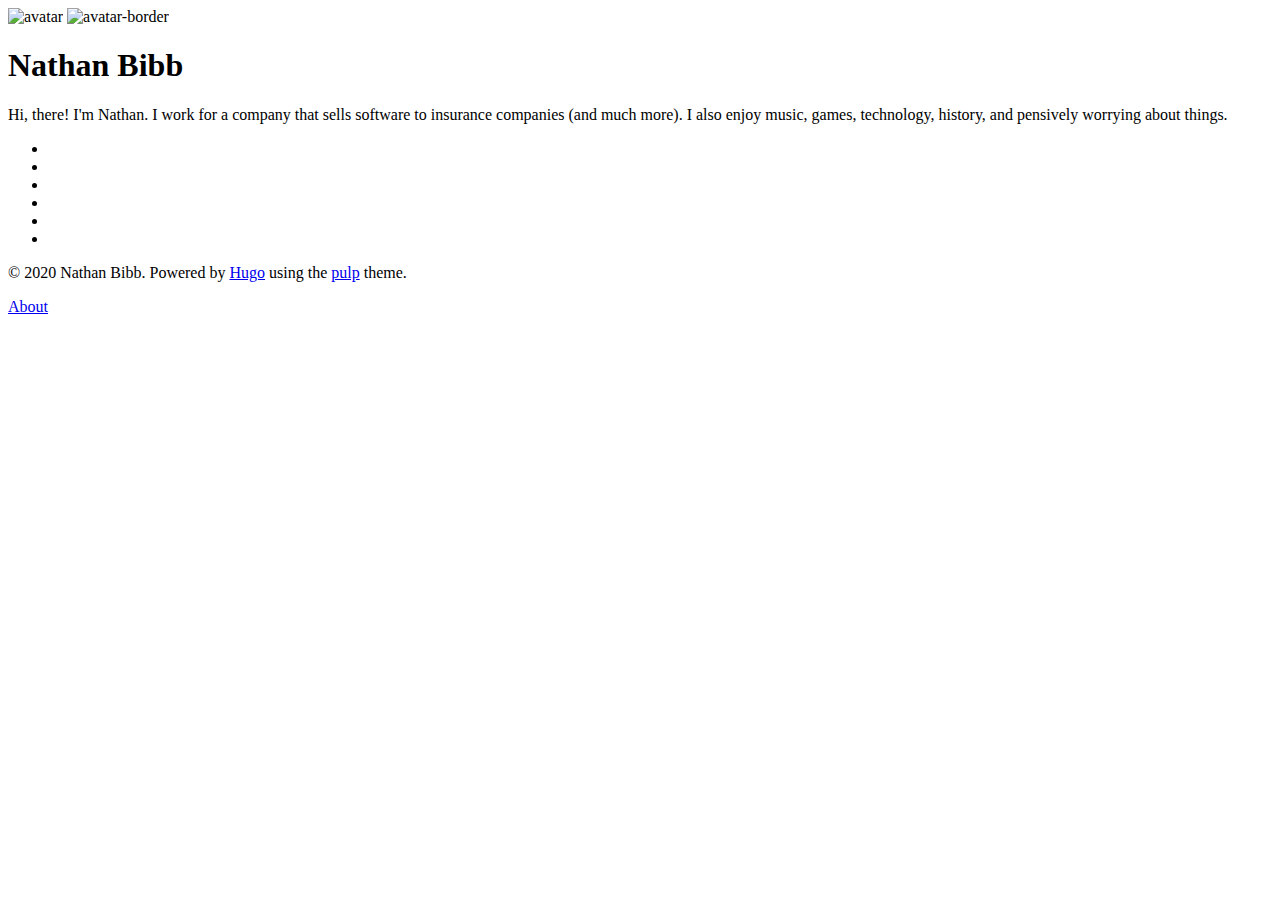
==== public/index.html @ 00902454 "Added Solrized Syntax Highlighting" ====
<!DOCTYPE html>
<html><head>
	<meta name="generator" content="Hugo 0.67.0" />
  <title>
      
          Nathan Bibb
      
  </title>
  <meta charset="utf-8">
  <meta http-equiv="X-UA-Compatible" content="IE=edge">
  <meta name="viewport" content="width=device-width, initial-scale=1">
  <meta name="author" content="Nathan Bibb" />
  <link rel="shortcut icon" type="image/x-icon" href="http://www.nathanbibb.com/img/favicon.ico">

  
  
  
  
  
  <link rel="stylesheet" href="http://www.nathanbibb.com/style.min.dfaf4ea79c9ffe067580cd0427b38ddc0672f2a4118934149bd1e537024392cb.css">
  <link rel="stylesheet" href="https://use.fontawesome.com/releases/v5.8.1/css/all.css" integrity="sha384-50oBUHEmvpQ+1lW4y57PTFmhCaXp0ML5d60M1M7uH2+nqUivzIebhndOJK28anvf" crossorigin="anonymous">

  
  

  <meta property="og:title" content="Nathan Bibb" />
<meta property="og:description" content="        Hi, there!  I&#39;m Nathan.  I work for a company that sells software to insurance companies (and much more). I also enjoy music, games, technology, history, and pensively worrying about things.
    " />
<meta property="og:type" content="website" />
<meta property="og:url" content="http://www.nathanbibb.com/" />
<meta property="og:updated_time" content="2020-03-18T21:46:33-04:00" />
<meta itemprop="name" content="Nathan Bibb">
<meta itemprop="description" content="        Hi, there!  I&#39;m Nathan.  I work for a company that sells software to insurance companies (and much more). I also enjoy music, games, technology, history, and pensively worrying about things.
    "><meta name="twitter:card" content="summary"/>
<meta name="twitter:image" content="http://www.nathanbibb.com/img/avatar.jpg"/>
<meta name="twitter:title" content="Nathan Bibb"/>
<meta name="twitter:description" content="        Hi, there!  I&#39;m Nathan.  I work for a company that sells software to insurance companies (and much more). I also enjoy music, games, technology, history, and pensively worrying about things.
    "/>

  <!--[if lte IE 9]>
  <script src="https://cdnjs.cloudflare.com/ajax/libs/classlist/1.1.20170427/classList.min.js"></script>
  <![endif]-->

  <!--[if lt IE 9]>
  <script src="https://cdn.jsdelivr.net/npm/html5shiv@3.7.3/dist/html5shiv.min.js"></script>
  <script src="https://cdn.jsdelivr.net/npm/respond.js@1.4.2/dest/respond.min.js"></script>
  <![endif]-->

  </head>
<body>
    <div id="profileContainer">
      <div id="profile">
        <header>
          
          <div class="avatar">
            <img class="avatarMask" src="http://www.nathanbibb.com/img/avatar.jpg" alt="avatar">
            <img src="http://www.nathanbibb.com/img/avatar-border.svg" alt="avatar-border">
          </div>
          
          <h1 class="author">Nathan Bibb</h1>
        </header>
        
        <p>
                  Hi, there!  I'm Nathan.  I work for a company that sells software to insurance companies (and much more). I also enjoy music, games, technology, history, and pensively worrying about things.
    
        </p>
        
        <nav>
          <ul>
            
            <li><a href="http://www.nathanbibb.com/journal/" aria-label="journal"><i class='fas fa-book fa-lg'></i><br></a></li>
            
            <li><a href="https://www.facebook.com/nathanbibb" aria-label="facebook"><i class='fab fa-facebook fa-lg'></i><br></a></li>
            
            <li><a href="https://twitter.com/nathanbibb" aria-label="twitter"><i class='fab fa-twitter fa-lg'></i><br></a></li>
            
            <li><a href="https://github.com/nathanbibb" aria-label="github"><i class='fab fa-github fa-lg'></i><br></a></li>
            
            <li><a href="https://www.linkedin.com/in/nathanbibb/" aria-label="linkedin"><i class='fab fa-linkedin fa-lg'></i><br></a></li>
            
            <li><a href="mailto:contact@nathanbibb.com" aria-label="email"><i class='fa fa-envelope fa-lg'></i><br></a></li>
            
          </ul>
        </nav>
      </div>
    </div><footer>
  <p>
  &copy; 2020 Nathan Bibb.
  Powered by <a href="https://gohugo.io/">Hugo</a>
  using the <a href="https://github.com/koirand/pulp/">pulp</a> theme.
  </p>
  <p>
  <a href="http://www.nathanbibb.com/about/">About</a>
  </p>
</footer>
</body>
</html>
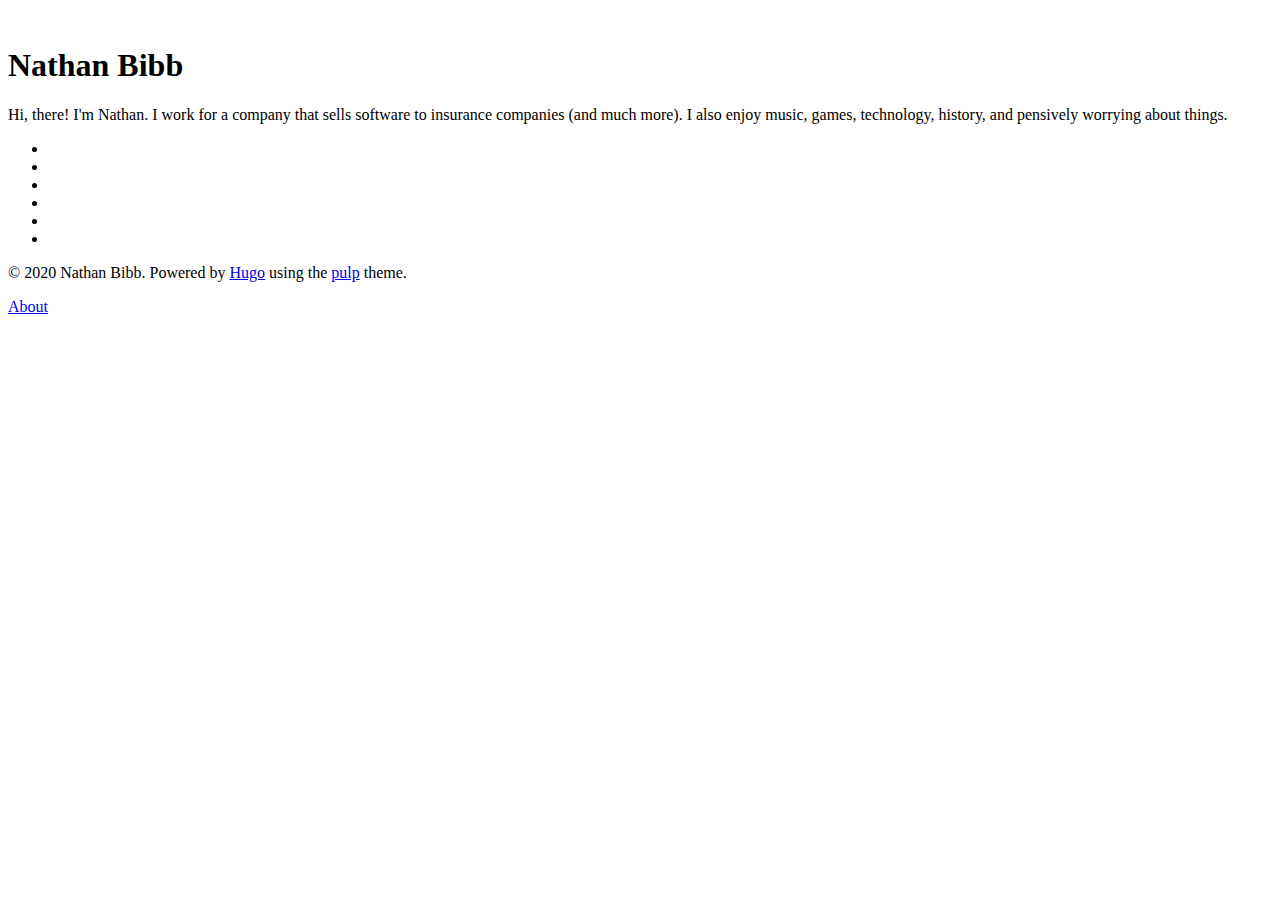
==== commit 329878d8: "Fixed weird issue with custom layout in layouts/_default/list.html by deleting the file and using th" ====
--- a/public/index.html
+++ b/public/index.html
@@ -1,6 +1,6 @@
 <!DOCTYPE html>
 <html><head>
-	<meta name="generator" content="Hugo 0.67.0" />
+	<meta name="generator" content="Hugo 0.76.5" />
   <title>
       
           Nathan Bibb
@@ -17,10 +17,16 @@
   
   
   
-  <link rel="stylesheet" href="http://www.nathanbibb.com/style.min.dfaf4ea79c9ffe067580cd0427b38ddc0672f2a4118934149bd1e537024392cb.css">
+  <link rel="stylesheet" href="http://www.nathanbibb.com/style.min.5861ad63d0de3e817fa7c8328c67016ea4607e9410a289cb4c4602684c1df608.css" integrity="sha256-WGGtY9DePoF/p8gyjGcBbqRgfpQQoonLTEYCaEwd9gg=">
+  
+  
+  
+  <link rel="stylesheet" href="http://www.nathanbibb.com/style-dark.min.0a647fb6c07e04b77b54fa0515d0a683d39ecdb251dba960fe1f966f7ff36fc2.css" media="(prefers-color-scheme: dark)" integrity="sha256-CmR/tsB&#43;BLd7VPoFFdCmg9OezbJR26lg/h&#43;Wb3/zb8I=">
   <link rel="stylesheet" href="https://use.fontawesome.com/releases/v5.8.1/css/all.css" integrity="sha384-50oBUHEmvpQ+1lW4y57PTFmhCaXp0ML5d60M1M7uH2+nqUivzIebhndOJK28anvf" crossorigin="anonymous">
 
   
+  
+  <link rel="stylesheet" href="http://www.nathanbibb.com/css/custom.css">
   
 
   <meta property="og:title" content="Nathan Bibb" />
@@ -28,10 +34,11 @@
     " />
 <meta property="og:type" content="website" />
 <meta property="og:url" content="http://www.nathanbibb.com/" />
-<meta property="og:updated_time" content="2020-03-18T21:46:33-04:00" />
+<meta property="og:updated_time" content="2020-06-28T23:25:42-04:00" />
 <meta itemprop="name" content="Nathan Bibb">
 <meta itemprop="description" content="        Hi, there!  I&#39;m Nathan.  I work for a company that sells software to insurance companies (and much more). I also enjoy music, games, technology, history, and pensively worrying about things.
-    "><meta name="twitter:card" content="summary"/>
+    ">
+<meta name="twitter:card" content="summary"/>
 <meta name="twitter:image" content="http://www.nathanbibb.com/img/avatar.jpg"/>
 <meta name="twitter:title" content="Nathan Bibb"/>
 <meta name="twitter:description" content="        Hi, there!  I&#39;m Nathan.  I work for a company that sells software to insurance companies (and much more). I also enjoy music, games, technology, history, and pensively worrying about things.
@@ -53,8 +60,8 @@
         <header>
           
           <div class="avatar">
-            <img class="avatarMask" src="http://www.nathanbibb.com/img/avatar.jpg" alt="avatar">
-            <img src="http://www.nathanbibb.com/img/avatar-border.svg" alt="avatar-border">
+            <img class="avatarMask" src="http://www.nathanbibb.com/img/avatar.jpg" alt="">
+            <img src="http://www.nathanbibb.com/img/avatar-border.svg" class="avatar-border" alt="">
           </div>
           
           <h1 class="author">Nathan Bibb</h1>
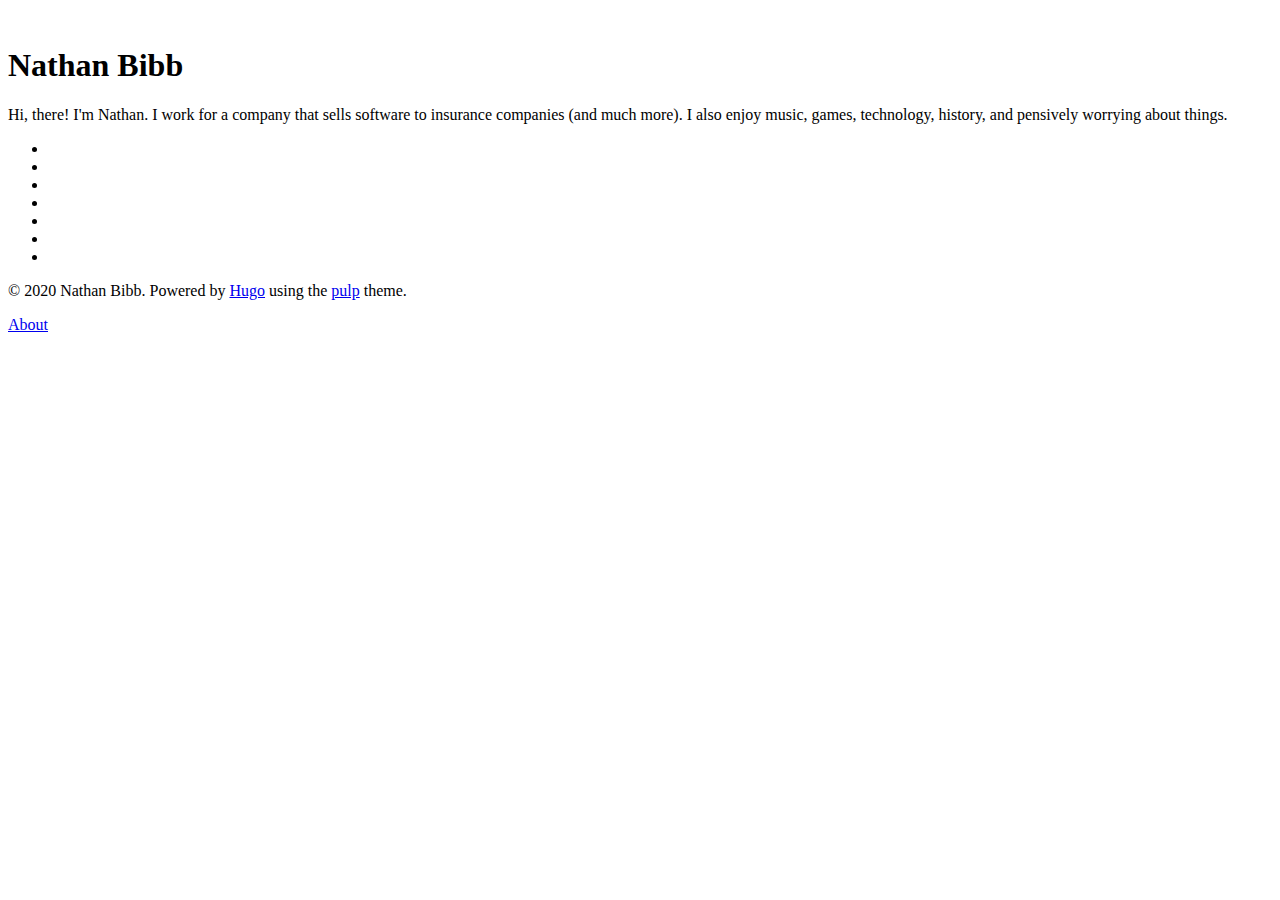
==== commit fa678c99: "Added announcement about Softshoeballet and link to bandcamp on front page" ====
--- a/public/index.html
+++ b/public/index.html
@@ -1,6 +1,6 @@
 <!DOCTYPE html>
 <html><head>
-	<meta name="generator" content="Hugo 0.76.5" />
+	<meta name="generator" content="Hugo 0.79.1" />
   <title>
       
           Nathan Bibb
@@ -53,7 +53,9 @@
   <script src="https://cdn.jsdelivr.net/npm/respond.js@1.4.2/dest/respond.min.js"></script>
   <![endif]-->
 
-  </head>
+  
+  
+</head>
 <body>
     <div id="profileContainer">
       <div id="profile">
@@ -81,6 +83,8 @@
             
             <li><a href="https://twitter.com/nathanbibb" aria-label="twitter"><i class='fab fa-twitter fa-lg'></i><br></a></li>
             
+            <li><a href="https://nathanbibb.bandcamp.com/" aria-label="bandcamp"><i class='fab fa-bandcamp fa-lg'></i><br></a></li>
+            
             <li><a href="https://github.com/nathanbibb" aria-label="github"><i class='fab fa-github fa-lg'></i><br></a></li>
             
             <li><a href="https://www.linkedin.com/in/nathanbibb/" aria-label="linkedin"><i class='fab fa-linkedin fa-lg'></i><br></a></li>
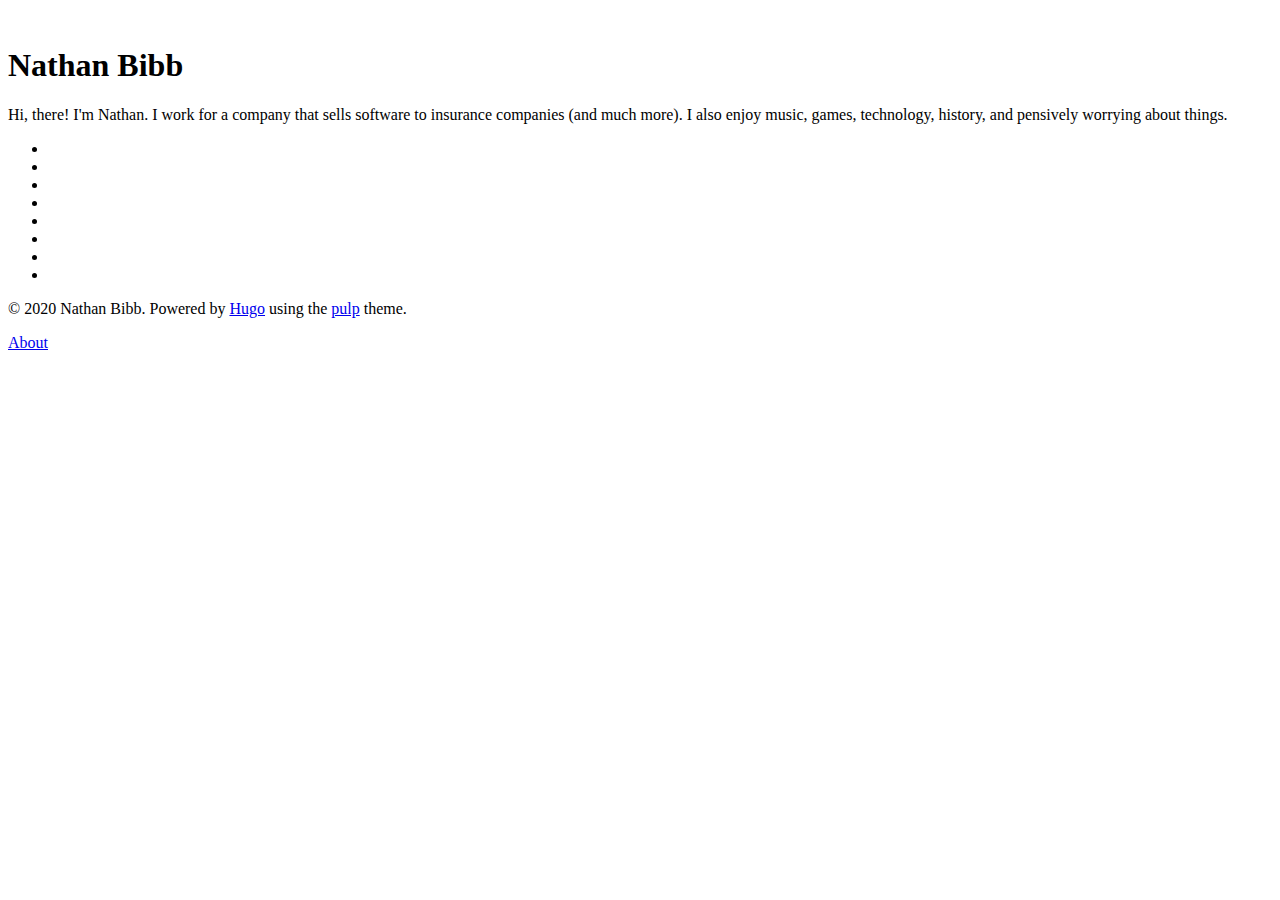
==== commit 943f9d68: "Added Spotify link/icon" ====
--- a/public/index.html
+++ b/public/index.html
@@ -1,6 +1,6 @@
 <!DOCTYPE html>
 <html><head>
-	<meta name="generator" content="Hugo 0.79.1" />
+	<meta name="generator" content="Hugo 0.92.2" />
   <title>
       
           Nathan Bibb
@@ -17,7 +17,7 @@
   
   
   
-  <link rel="stylesheet" href="http://www.nathanbibb.com/style.min.5861ad63d0de3e817fa7c8328c67016ea4607e9410a289cb4c4602684c1df608.css" integrity="sha256-WGGtY9DePoF/p8gyjGcBbqRgfpQQoonLTEYCaEwd9gg=">
+  <link rel="stylesheet" href="http://www.nathanbibb.com/style.min.3eb444264034843121fe681f28f2560461851c60a52f210aeb4329a904b034e1.css" integrity="sha256-PrREJkA0hDEh/mgfKPJWBGGFHGClLyEK60MpqQSwNOE=">
   
   
   
@@ -34,11 +34,10 @@
     " />
 <meta property="og:type" content="website" />
 <meta property="og:url" content="http://www.nathanbibb.com/" />
-<meta property="og:updated_time" content="2020-06-28T23:25:42-04:00" />
+
 <meta itemprop="name" content="Nathan Bibb">
 <meta itemprop="description" content="        Hi, there!  I&#39;m Nathan.  I work for a company that sells software to insurance companies (and much more). I also enjoy music, games, technology, history, and pensively worrying about things.
-    ">
-<meta name="twitter:card" content="summary"/>
+    "><meta name="twitter:card" content="summary"/>
 <meta name="twitter:image" content="http://www.nathanbibb.com/img/avatar.jpg"/>
 <meta name="twitter:title" content="Nathan Bibb"/>
 <meta name="twitter:description" content="        Hi, there!  I&#39;m Nathan.  I work for a company that sells software to insurance companies (and much more). I also enjoy music, games, technology, history, and pensively worrying about things.
@@ -89,6 +88,8 @@
             
             <li><a href="https://www.linkedin.com/in/nathanbibb/" aria-label="linkedin"><i class='fab fa-linkedin fa-lg'></i><br></a></li>
             
+            <li><a href="https://open.spotify.com/artist/0IBCnLFIo7UcSLv8IhJlDl?si=GW0fFQvVS8KwwW8nKCxiIw" aria-label="spotify"><i class='fab fa-spotify fa-lg'></i><br></a></li>
+            
             <li><a href="mailto:contact@nathanbibb.com" aria-label="email"><i class='fa fa-envelope fa-lg'></i><br></a></li>
             
           </ul>
